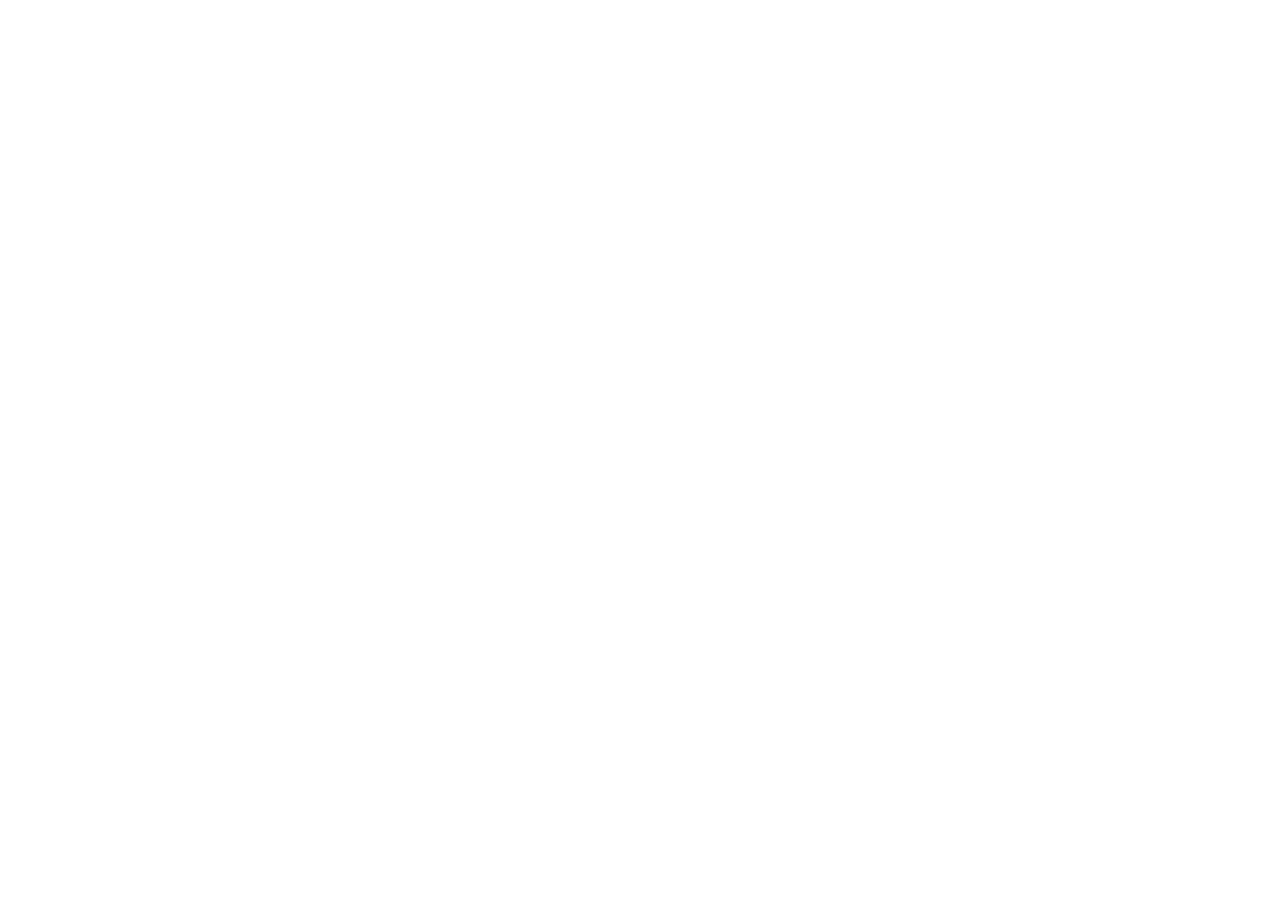
==== suila/index.html @ e5bee0df "first" ====
<!DOCTYPE html>
<html lang="en">

<head>
  <meta charset="utf-8" />
  <meta name="viewport" content="width=device-width, initial-scale=1" />
  <link rel="preconnect" href="https://fonts.googleapis.com">
  <link rel="preconnect" href="https://fonts.gstatic.com" crossorigin>
  <link
    href="https://fonts.googleapis.com/css2?family=Josefin+Sans:wght@100;200;300;400;500;600;700&family=Lora:wght@400;500;600;700&family=Roboto:wght@100;300;400;500;700;900&display=swap"
    rel="stylesheet">
  <title>Suila Alencar Fotografia</title>
  <script type="module" crossorigin src="/assets/index-1cf5f978.js"></script>
  <link rel="stylesheet" href="/assets/index-9735787f.css">
</head>

<body>
  <noscript>You need to enable JavaScript to run this app.</noscript>
  <div id="root"></div>
  
</body>

</html>
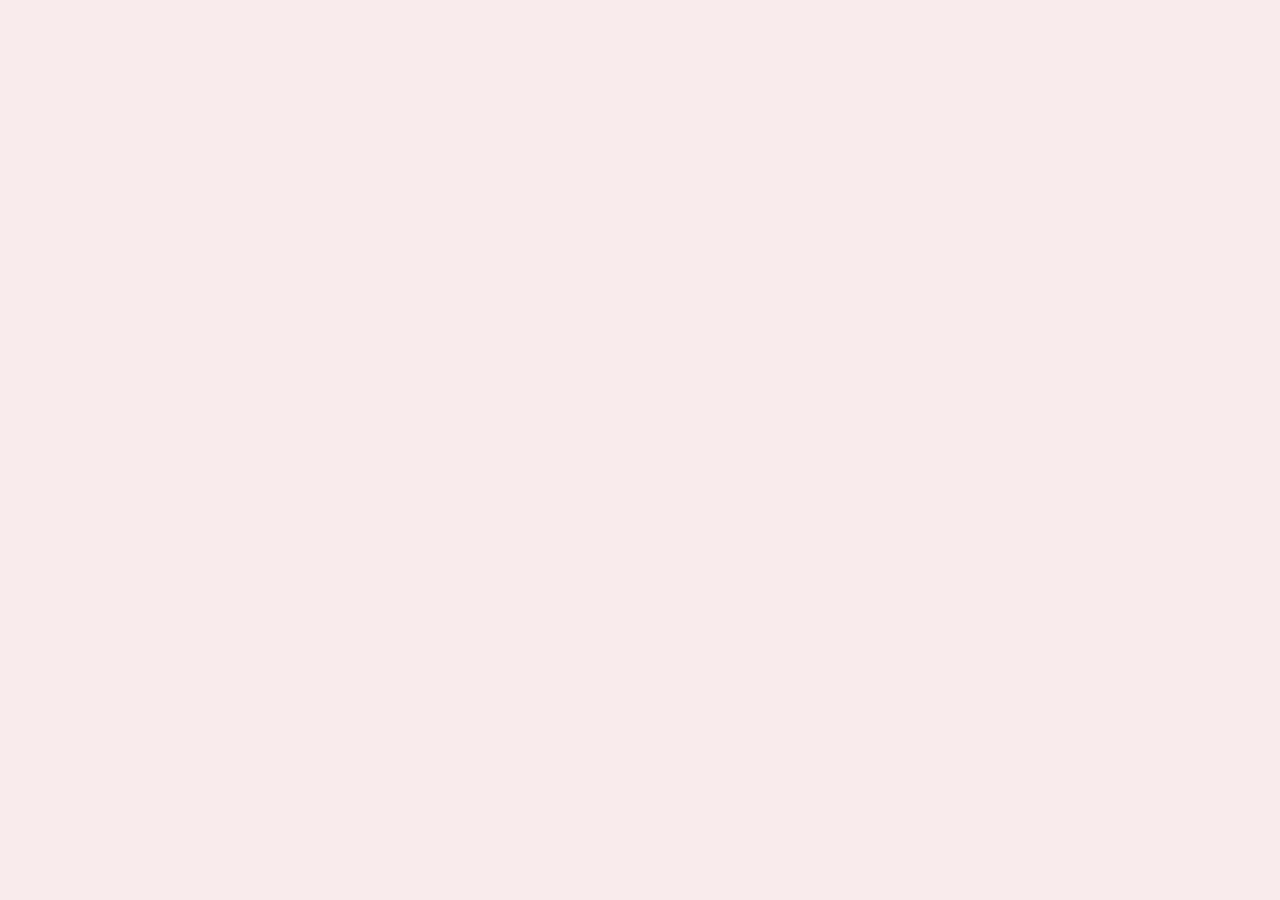
==== commit cce991fe: "Update index.html" ====
--- a/suila/index.html
+++ b/suila/index.html
@@ -10,8 +10,8 @@
     href="https://fonts.googleapis.com/css2?family=Josefin+Sans:wght@100;200;300;400;500;600;700&family=Lora:wght@400;500;600;700&family=Roboto:wght@100;300;400;500;700;900&display=swap"
     rel="stylesheet">
   <title>Suila Alencar Fotografia</title>
-  <script type="module" crossorigin src="/assets/index-1cf5f978.js"></script>
-  <link rel="stylesheet" href="/assets/index-9735787f.css">
+  <script type="module" crossorigin src="./assets/index-1cf5f978.js"></script>
+  <link rel="stylesheet" href="./assets/index-9735787f.css">
 </head>
 
 <body>
--- a/suila/assets/index-9735787f.css
+++ b/suila/assets/index-9735787f.css
@@ -0,0 +1 @@
+@font-face{font-family:Claster Signature;src:url(/assets/Claster_Oleander_Signature-f21b2627.ttf)}*{margin:0;padding:0;box-sizing:border-box;overflow-x:hidden}html,body{scroll-behavior:smooth}body{font-family:Roboto,sans-serif;background-color:#f9ebec}.app{width:100%;display:flex;flex-direction:column;overflow:hidden}.loader{width:100vw;height:100vh;display:flex;justify-content:center;align-items:center;gap:8px}.loader .loader-dot{width:30px;height:30px;border-radius:50%;animation:expand 1.5s ease-in-out 0s infinite;background-color:#e5949a}.loader .loader-dot:nth-child(1){animation-delay:-.32s}.loader .loader-dot:nth-child(2){animation-delay:-.16s}@keyframes expand{0%,80%,to{transform:scale(0)}40%{transform:scale(1)}}
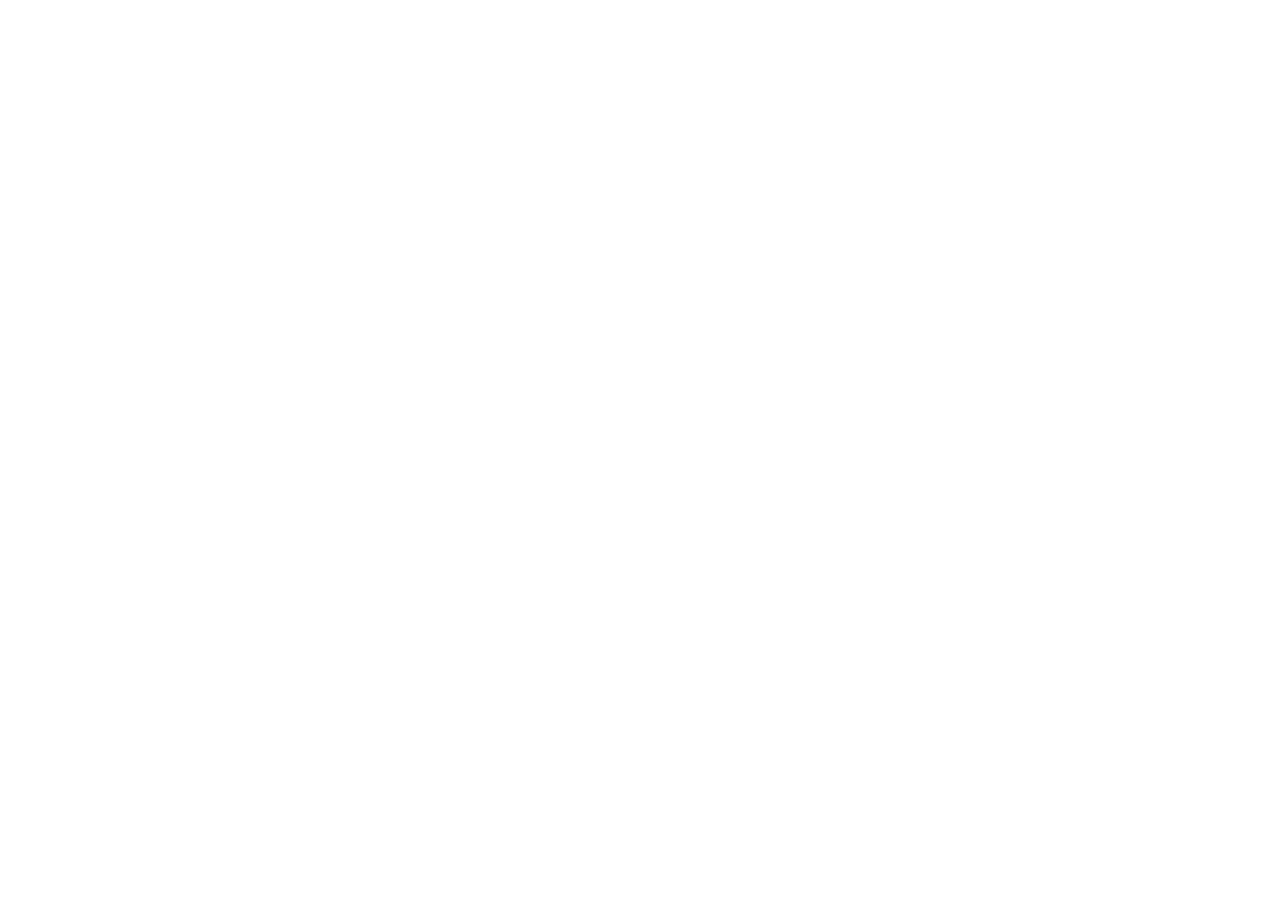
==== commit efb53c31: "Update index.html" ====
--- a/suila/index.html
+++ b/suila/index.html
@@ -10,14 +10,14 @@
     href="https://fonts.googleapis.com/css2?family=Josefin+Sans:wght@100;200;300;400;500;600;700&family=Lora:wght@400;500;600;700&family=Roboto:wght@100;300;400;500;700;900&display=swap"
     rel="stylesheet">
   <title>Suila Alencar Fotografia</title>
-  <script type="module" crossorigin src="./assets/index-1cf5f978.js"></script>
-  <link rel="stylesheet" href="./assets/index-9735787f.css">
+  <script type="module" crossorigin src="/assets/index-1cf5f978.js"></script>
+  <link rel="stylesheet" href="/assets/index-9735787f.css">
 </head>
 
 <body>
   <noscript>You need to enable JavaScript to run this app.</noscript>
   <div id="root"></div>
-  
+
 </body>
 
 </html>
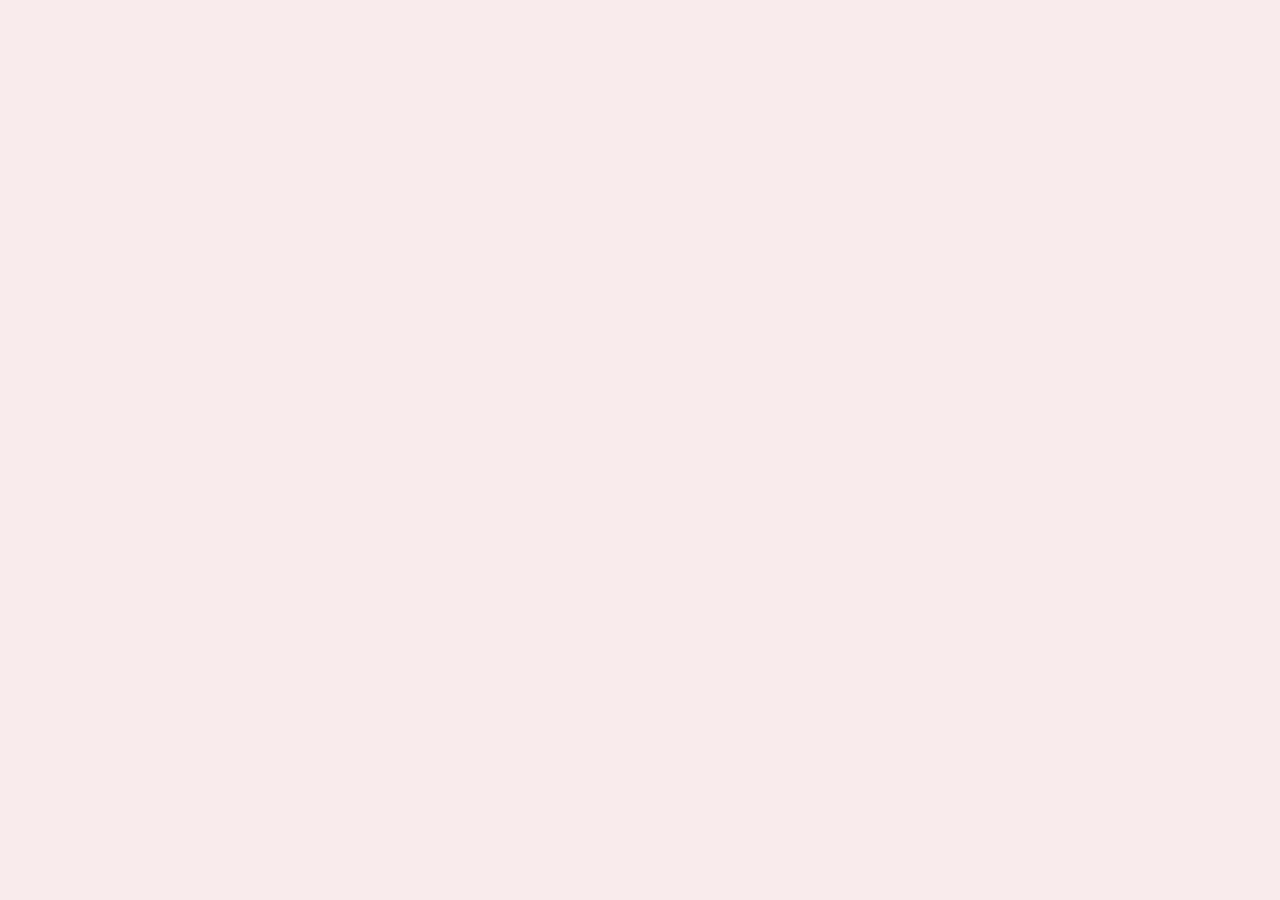
==== commit ddf02735: "Update index.html" ====
--- a/suila/index.html
+++ b/suila/index.html
@@ -10,14 +10,14 @@
     href="https://fonts.googleapis.com/css2?family=Josefin+Sans:wght@100;200;300;400;500;600;700&family=Lora:wght@400;500;600;700&family=Roboto:wght@100;300;400;500;700;900&display=swap"
     rel="stylesheet">
   <title>Suila Alencar Fotografia</title>
-  <script type="module" crossorigin src="/assets/index-1cf5f978.js"></script>
-  <link rel="stylesheet" href="/assets/index-9735787f.css">
+  <script type="module" crossorigin src="assets/index-1cf5f978.js"></script>
+  <link rel="stylesheet" href="assets/index-9735787f.css">
 </head>
 
 <body>
   <noscript>You need to enable JavaScript to run this app.</noscript>
   <div id="root"></div>
-
+  
 </body>
 
 </html>
--- a/suila/assets/index-9735787f.css
+++ b/suila/assets/index-9735787f.css
@@ -0,0 +1 @@
+@font-face{font-family:Claster Signature;src:url(/assets/Claster_Oleander_Signature-f21b2627.ttf)}*{margin:0;padding:0;box-sizing:border-box;overflow-x:hidden}html,body{scroll-behavior:smooth}body{font-family:Roboto,sans-serif;background-color:#f9ebec}.app{width:100%;display:flex;flex-direction:column;overflow:hidden}.loader{width:100vw;height:100vh;display:flex;justify-content:center;align-items:center;gap:8px}.loader .loader-dot{width:30px;height:30px;border-radius:50%;animation:expand 1.5s ease-in-out 0s infinite;background-color:#e5949a}.loader .loader-dot:nth-child(1){animation-delay:-.32s}.loader .loader-dot:nth-child(2){animation-delay:-.16s}@keyframes expand{0%,80%,to{transform:scale(0)}40%{transform:scale(1)}}
